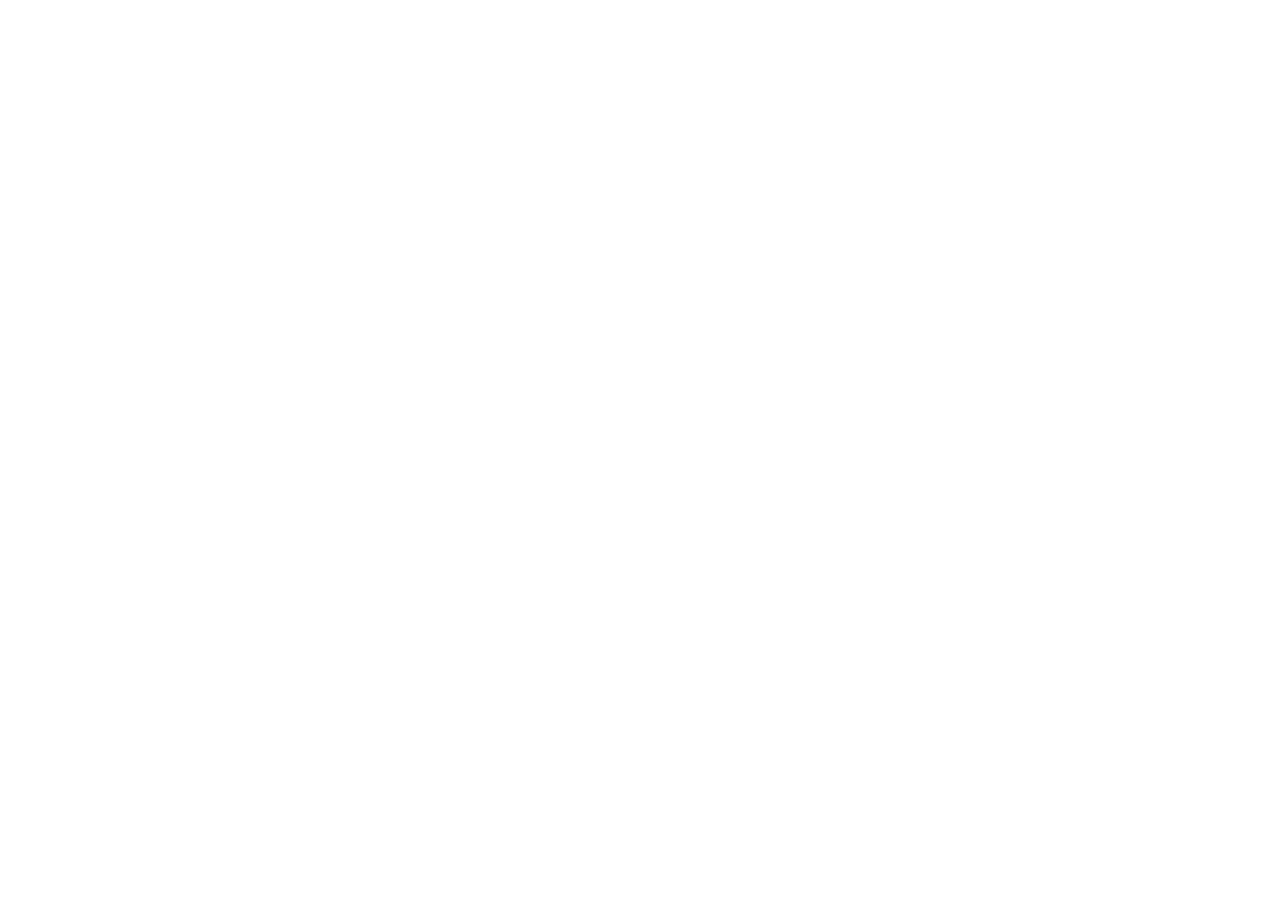
==== docs/index.html @ 5bc9e3b2 "Docs agregado" ====
<!doctype html><html lang="en"><head><meta charset="utf-8"/><link rel="icon" href="/favicon.ico"/><meta name="viewport" content="width=device-width,initial-scale=1"/><meta name="theme-color" content="#000000"/><meta name="description" content="Web site created using create-react-app"/><link rel="apple-touch-icon" href="/logo192.png"/><link rel="manifest" href="/manifest.json"/><link rel="stylesheet" href="https://cdnjs.cloudflare.com/ajax/libs/animate.css/4.1.1/animate.min.css"/><title>Gift ExpertAPP</title><script defer="defer" src="/static/js/main.547f5022.js"></script><link href="/static/css/main.d8595431.css" rel="stylesheet"></head><body><noscript>You need to enable JavaScript to run this app.</noscript><div id="root"></div></body></html>
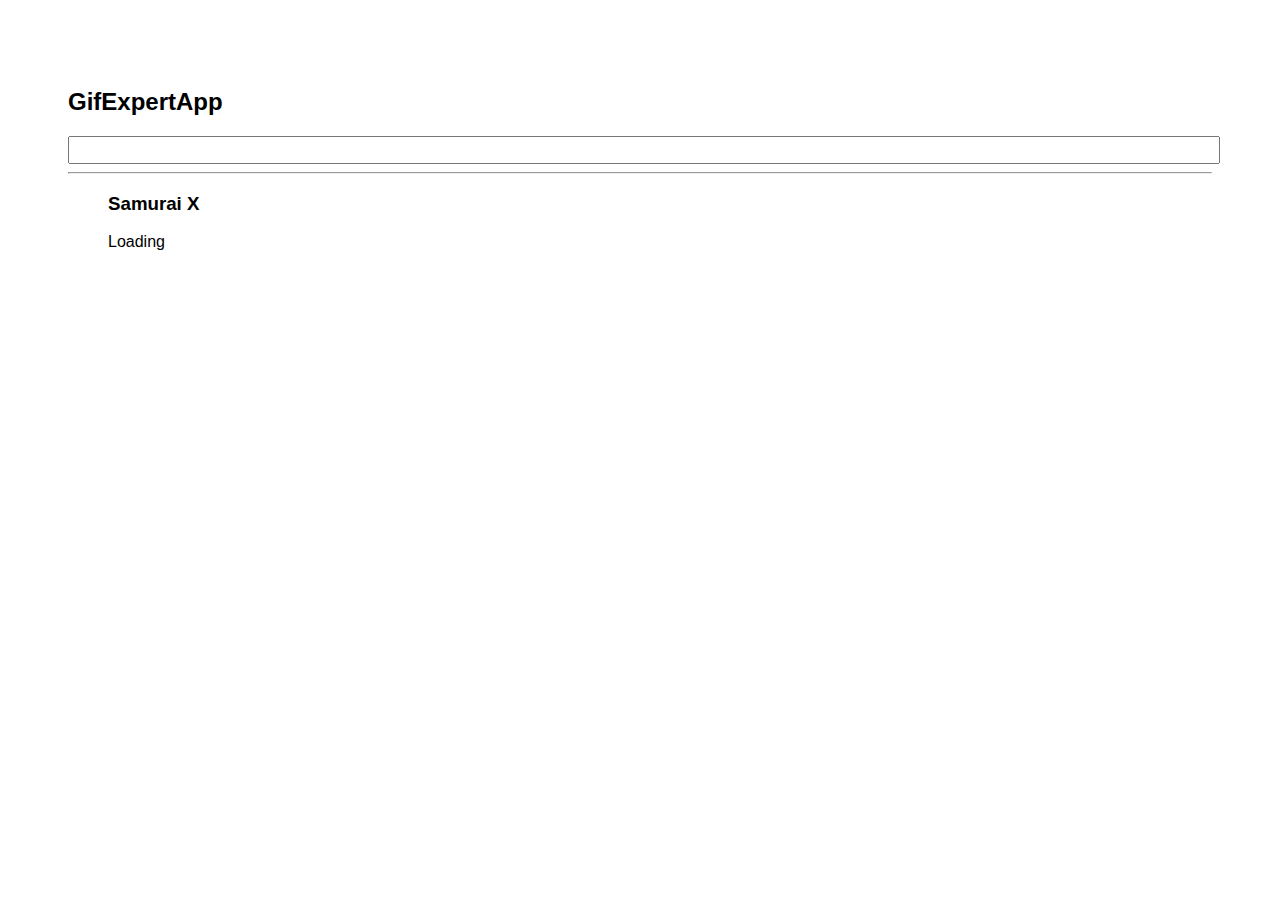
==== commit 495a84e1: "act" ====
--- a/docs/index.html
+++ b/docs/index.html
@@ -1 +1,26 @@
-<!doctype html><html lang="en"><head><meta charset="utf-8"/><link rel="icon" href="/favicon.ico"/><meta name="viewport" content="width=device-width,initial-scale=1"/><meta name="theme-color" content="#000000"/><meta name="description" content="Web site created using create-react-app"/><link rel="apple-touch-icon" href="/logo192.png"/><link rel="manifest" href="/manifest.json"/><link rel="stylesheet" href="https://cdnjs.cloudflare.com/ajax/libs/animate.css/4.1.1/animate.min.css"/><title>Gift ExpertAPP</title><script defer="defer" src="/static/js/main.547f5022.js"></script><link href="/static/css/main.d8595431.css" rel="stylesheet"></head><body><noscript>You need to enable JavaScript to run this app.</noscript><div id="root"></div></body></html>+<!DOCTYPE html>
+<html lang="en">
+  <head>
+    <meta charset="utf-8" />
+    <link rel="icon" href="./favicon.ico" />
+    <meta name="viewport" content="width=device-width,initial-scale=1" />
+    <meta name="theme-color" content="#000000" />
+    <meta
+      name="description"
+      content="Web site created using create-react-app"
+    />
+    <link rel="apple-touch-icon" href="./logo192.png" />
+    <link rel="manifest" href="./manifest.json" />
+    <link
+      rel="stylesheet"
+      href="https://cdnjs.cloudflare.com/ajax/libs/animate.css/4.1.1/animate.min.css"
+    />
+    <title>Gift ExpertAPP</title>
+    <script defer="defer" src="./static/js/main.547f5022.js"></script>
+    <link href="./static/css/main.d8595431.css" rel="stylesheet" />
+  </head>
+  <body>
+    <noscript>You need to enable JavaScript to run this app.</noscript>
+    <div id="root"></div>
+  </body>
+</html>
--- a/docs/static/css/main.d8595431.css
+++ b/docs/static/css/main.d8595431.css
@@ -0,0 +1,2 @@
+*{font-family:Helvetica,Arial,sans-serif}body{padding:60px}input{color:grey;font-size:1.2rem;width:100%}.card-grid{display:flex;flex-direction:row;flex-wrap:wrap}.card{align-content:center;border:1px solid grey;border-radius:6px;margin-bottom:10px;margin-right:10px;overflow:hidden}.card p{padding:5px;text-align:center}.card img{max-height:170px}
+/*# sourceMappingURL=main.d8595431.css.map*/